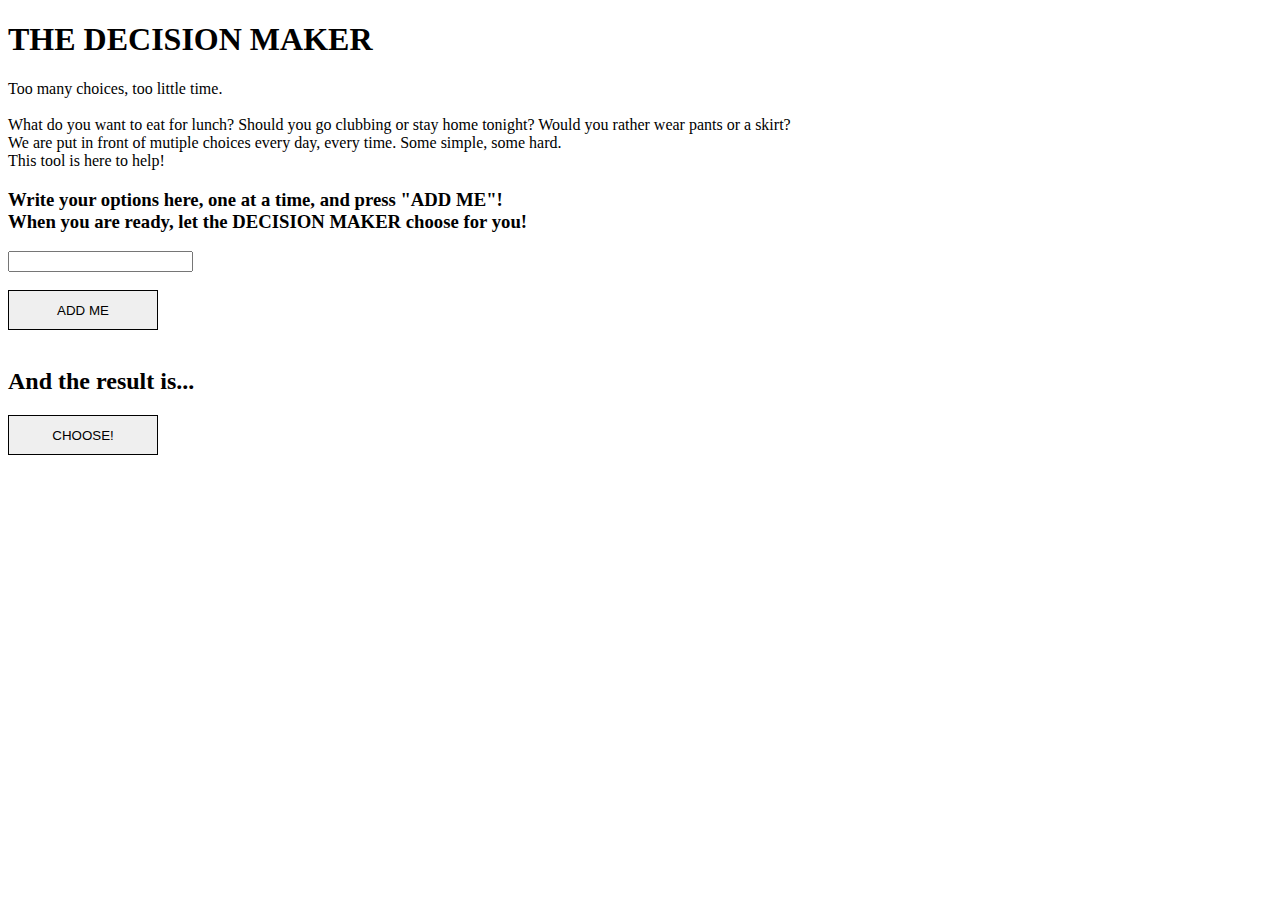
==== decision_maker.html @ 548ac580 "Added files via upload" ====
<!DOCTYPE html>
<html>
  <head>
    <title>Decision Maker</title>
    <link rel="stylesheet" type="text/css" href="decision_maker.css">
    <script src="siti_prova_programmi_vari/Decisionatore.js"></script>
    <script src="http://ajax.aspnetcdn.com/ajax/jQuery/jquery-1.12.0.min.js"></script>
  </head>
  <body>
    <div>
      <h1>THE DECISION MAKER</h1>
    </div>
    <div>
      <p>Too many choices, too little time.<br/><br/>
        What do you want to eat for lunch? Should you go clubbing or stay home tonight? Would you rather wear pants or a skirt?</br>
        We are put in front of mutiple choices every day, every time. Some simple, some hard.<br/>
        This tool is here to help!</p>
    </div>
    <div>
      <h3>Write your options here, one at a time, and press "ADD ME"!<br/>
        When you are ready, let the DECISION MAKER choose for you!</h3>
        <input id="choice" type="text" name="choices"/>
        <br/>
        <br/>
        <div id="add_button">
          <input type="button" value="ADD ME" onclick="choiceAdder()"style="border:1px solid black;width:150px;height:40px;overflow:auto">
        </div>
    </div>
    <div id="confirm" style="visibility: hidden">Choice added</div>
    <div id="list_of_choices">
    </div>
    <h2>And the result is...</h2>
    <div id="result_button">
      <input type="button" value="CHOOSE!" onclick="decisionator(choices)"style="border:1px solid black;width:150px;height:40px;overflow:auto">
    </div>
    <h2 id="result"></h2>
  </body>
</html>
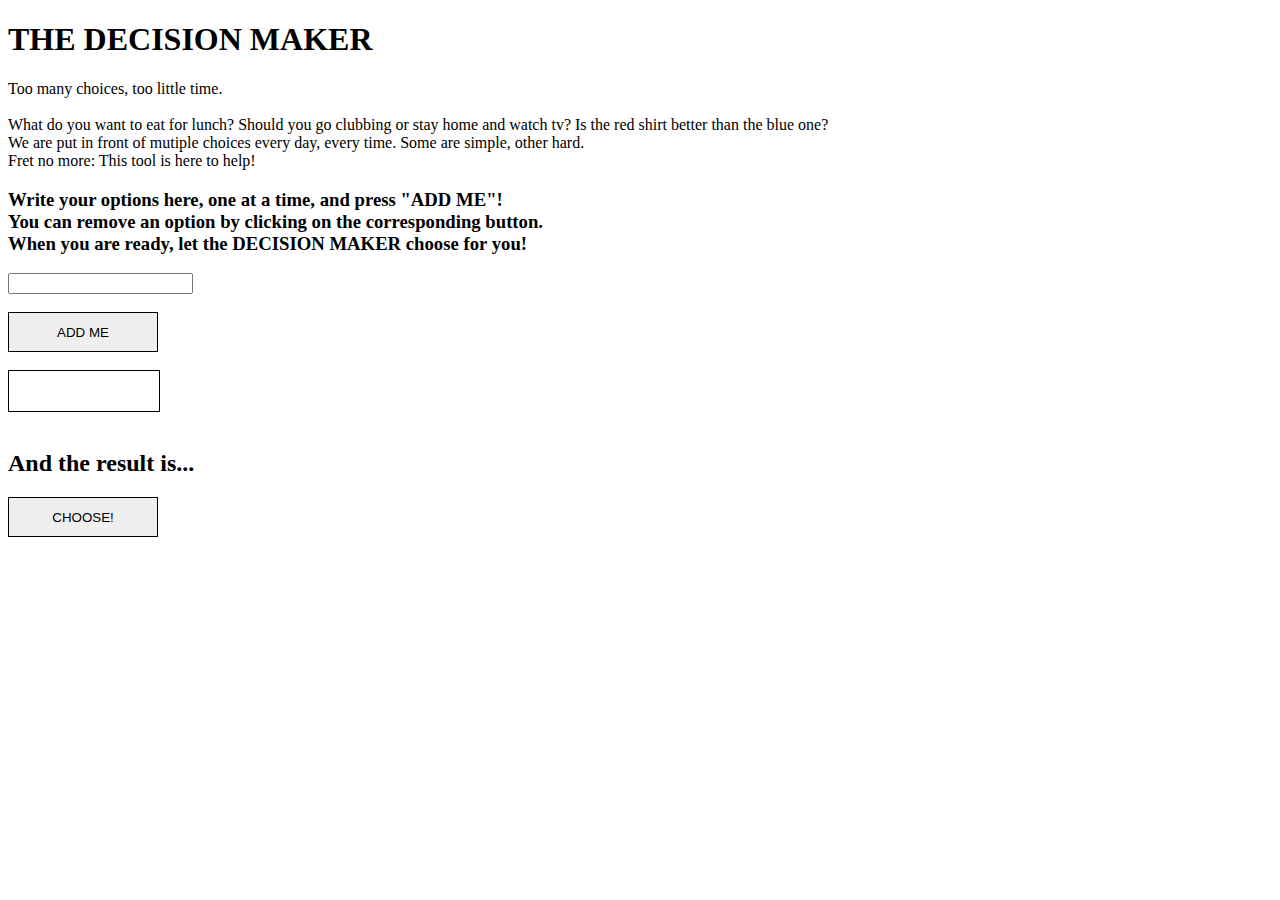
==== commit 0c1fbed9: "Update decision_maker.html" ====
--- a/decision_maker.html
+++ b/decision_maker.html
@@ -2,7 +2,7 @@
 <html>
   <head>
     <title>Decision Maker</title>
-    <link rel="stylesheet" type="text/css" href="decision_maker.css">
+    <!--<link rel="stylesheet" type="text/css" href="decision_maker.css">-->
     <script src="siti_prova_programmi_vari/Decisionatore.js"></script>
     <script src="http://ajax.aspnetcdn.com/ajax/jQuery/jquery-1.12.0.min.js"></script>
   </head>
@@ -12,12 +12,13 @@
     </div>
     <div>
       <p>Too many choices, too little time.<br/><br/>
-        What do you want to eat for lunch? Should you go clubbing or stay home tonight? Would you rather wear pants or a skirt?</br>
-        We are put in front of mutiple choices every day, every time. Some simple, some hard.<br/>
-        This tool is here to help!</p>
+        What do you want to eat for lunch? Should you go clubbing or stay home and watch tv? Is the red shirt better than the blue one?</br>
+        We are put in front of mutiple choices every day, every time. Some are simple, other hard.<br/>
+        Fret no more: This tool is here to help!</p>
     </div>
     <div>
       <h3>Write your options here, one at a time, and press "ADD ME"!<br/>
+        You can remove an option by clicking on the corresponding button.<br/>
         When you are ready, let the DECISION MAKER choose for you!</h3>
         <input id="choice" type="text" name="choices"/>
         <br/>
@@ -26,12 +27,14 @@
           <input type="button" value="ADD ME" onclick="choiceAdder()"style="border:1px solid black;width:150px;height:40px;overflow:auto">
         </div>
     </div>
-    <div id="confirm" style="visibility: hidden">Choice added</div>
+    <br/>
+    <div style="width:150px;height:40px;border:1px solid black"><p id="confirm" style="visibility:hidden">Choice added</p></div>
+    <br/>
     <div id="list_of_choices">
     </div>
     <h2>And the result is...</h2>
     <div id="result_button">
-      <input type="button" value="CHOOSE!" onclick="decisionator(choices)"style="border:1px solid black;width:150px;height:40px;overflow:auto">
+      <input type="button" value="CHOOSE!" onclick="randomizer(choices)"style="border:1px solid black;width:150px;height:40px;overflow:auto">
     </div>
     <h2 id="result"></h2>
   </body>
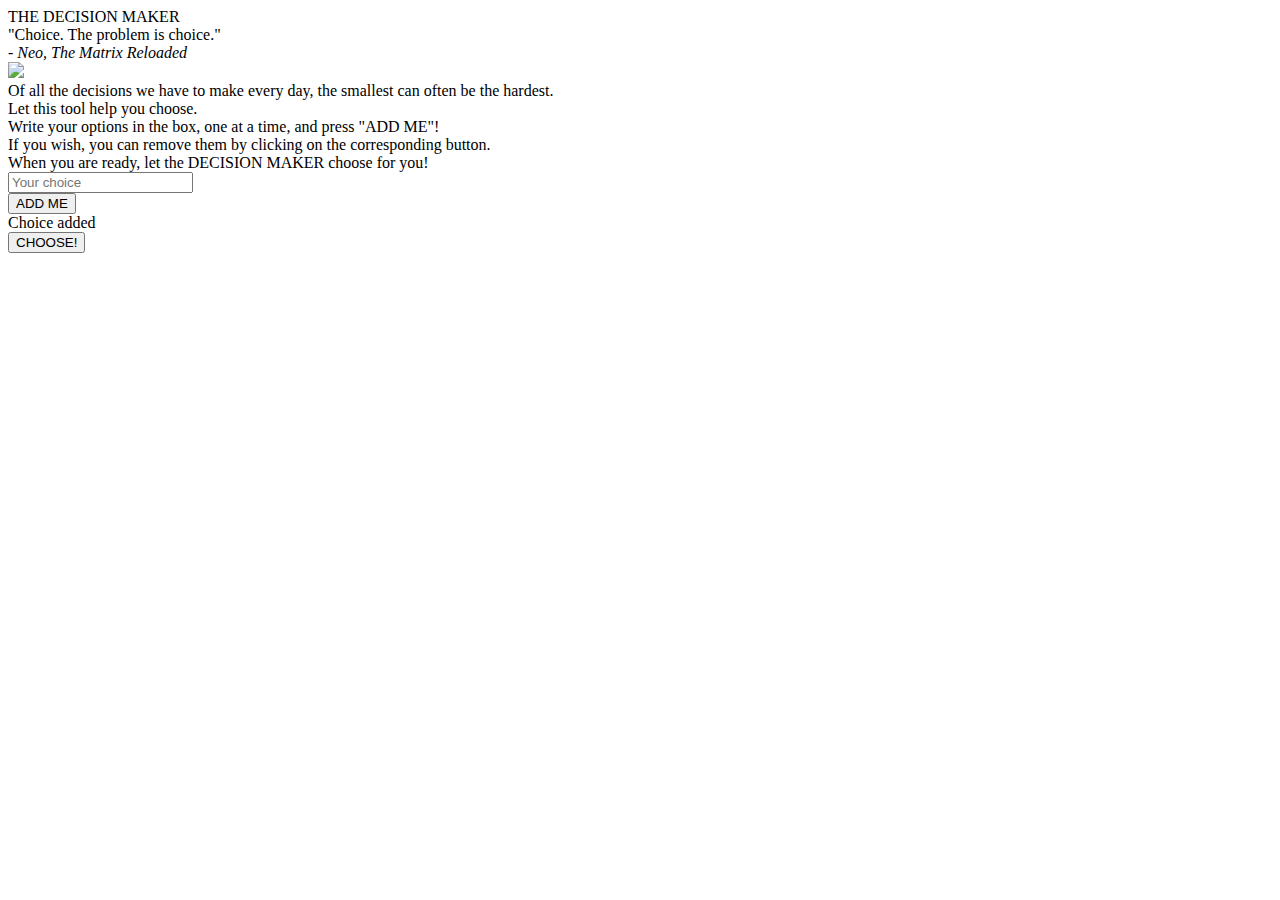
==== commit ccc7fcad: "New layout and functionalities" ====
--- a/decision_maker.html
+++ b/decision_maker.html
@@ -2,40 +2,65 @@
 <html>
   <head>
     <title>Decision Maker</title>
-    <!--<link rel="stylesheet" type="text/css" href="decision_maker.css">-->
-    <script src="siti_prova_programmi_vari/Decisionatore.js"></script>
+    <link rel="stylesheet" type="text/css" href="decision_maker.css">
+    <script src="decision_maker.js"></script>
+    <link href='https://fonts.googleapis.com/css?family=Kristi|Shadows+Into+Light' rel='stylesheet' type='text/css'>
     <script src="http://ajax.aspnetcdn.com/ajax/jQuery/jquery-1.12.0.min.js"></script>
   </head>
   <body>
-    <div>
-      <h1>THE DECISION MAKER</h1>
-    </div>
-    <div>
-      <p>Too many choices, too little time.<br/><br/>
-        What do you want to eat for lunch? Should you go clubbing or stay home and watch tv? Is the red shirt better than the blue one?</br>
-        We are put in front of mutiple choices every day, every time. Some are simple, other hard.<br/>
-        Fret no more: This tool is here to help!</p>
-    </div>
-    <div>
-      <h3>Write your options here, one at a time, and press "ADD ME"!<br/>
-        You can remove an option by clicking on the corresponding button.<br/>
-        When you are ready, let the DECISION MAKER choose for you!</h3>
-        <input id="choice" type="text" name="choices"/>
-        <br/>
-        <br/>
-        <div id="add_button">
-          <input type="button" value="ADD ME" onclick="choiceAdder()"style="border:1px solid black;width:150px;height:40px;overflow:auto">
+    <script>
+      $(document).ready(function () {
+        $("#confirm").fadeOut(0);
+      });
+    </script>
+    <div id="container">
+      <div id="banner">
+        <div id="title">THE DECISION MAKER</div>
+        <div id="quote">
+        "Choice. The problem is choice."<br/>
+        <i>- Neo, The Matrix Reloaded</i>
         </div>
-    </div>
-    <br/>
-    <div style="width:150px;height:40px;border:1px solid black"><p id="confirm" style="visibility:hidden">Choice added</p></div>
-    <br/>
-    <div id="list_of_choices">
-    </div>
-    <h2>And the result is...</h2>
-    <div id="result_button">
-      <input type="button" value="CHOOSE!" onclick="randomizer(choices)"style="border:1px solid black;width:150px;height:40px;overflow:auto">
-    </div>
-    <h2 id="result"></h2>
+      </div>
+      <img src="slider.png" id="slider"/>
+      <script>$(document).ready(function () {
+        var expanded = false;
+        $("#slider").click(function () {
+          if (expanded = !expanded) {
+            $("#second_page").animate({"margin-right": 0}, 2000);
+            $("#slider").removeClass("spinner_ccw").animate({"margin-right": "93%"}, 2000, function() {$('#choice').focus();}).addClass("spinner_cw").css("transform", "rotate(180deg)");
+          } else {
+            $("#second_page").animate({"margin-right": "-100%"}, 2000);
+            $("#slider").removeClass("spinner_cw").animate({"margin-right": "1%"}, 2000).addClass("spinner_ccw").css("transform", "");
+          }
+        });
+      });
+      </script>
+      <div id="second_page">
+        <div id="description">
+          Of all the decisions we have to make every day, the smallest can often be the hardest.<br/>
+          Let this tool help you choose.
+        </div>
+        <div id="second_row">
+          <div id="explanation">Write your options in the box, one at a time, and press "ADD ME"!<br/>
+            If you wish, you can remove them by clicking on the corresponding button.<br/>
+            When you are ready, let the DECISION MAKER choose for you!</div>
+          <div id="choice_box">
+            <div id="choice_div"><input id="choice" type="text" name="choices" placeholder="Your choice"/></div>
+            <script>$("#choice").keypress(function(event){
+                if(event.keyCode == 13){
+                  $("#add_button").click();
+                }
+              });
+            </script>
+            <div id="button_div"><input class="fixed_button" id="add_button" type="button" value="ADD ME" onclick="choiceAdder()"></div>
+          </div>
+          <div id="list_of_choices">
+            <div id="confirm_div"><span id="confirm">Choice added</span></div>
+          </div>
+        </div>
+        <div id="result_button"><input class="fixed_button" type="button" value="CHOOSE!" onclick="randomizer(choices)"></div>
+        <div id="box"><span id="result"></span></div>
+      </div>
+    </container>
   </body>
 </html>
